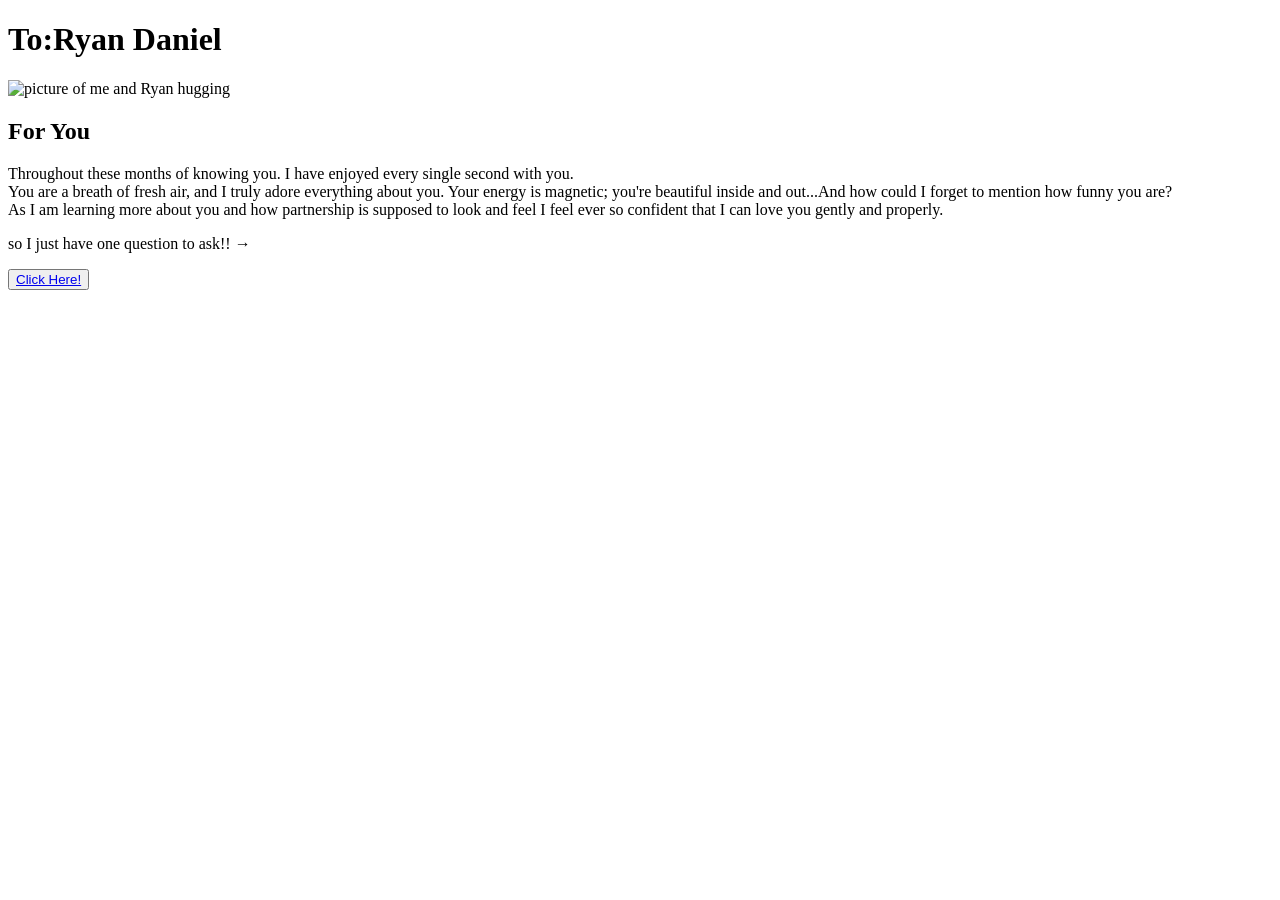
==== index.html @ 4d326a91 "Add files via upload" ====
<!DOCTYPE html>
<html lang="en-US">
    <head>
        <meta charset="utf-8"/>
     <meta name="viewport" content="width=device-width, initial-scale=1.0">
        <title> The Big Question</title>
        <link href="css/style.css"rel="stylesheet">

    </head>
<body>
<!-- Code starts here -->
<!-- Header make it big in css-->
<h1> To:Ryan Daniel</h1>

<div class="main-content"></div>


<div class="photo-container">
<img src="photos/ryan4.png" alt="picture of me and Ryan hugging">
</div>
<!-- gotta put this on the side left-->
<div class="container">
<article>
    <h2>For You</h2>
    <p>Throughout these months of knowing you. I have enjoyed every single second with you. <br>

You are a breath of fresh air, and I truly adore everything about you. Your energy is magnetic; you're beautiful inside and out...And how could I forget to mention how funny you are? <br>

As I am learning more about you and how partnership is supposed to look and feel

I feel ever so confident that I can love you gently and properly. <br>

 </p>
</article>

</div>
</div>

<div class="container2">
<p> so I just have one question to ask!! &rarr; </p>
<button>
<a href="page2.html"> Click Here!</a>
</button>
</div>
<!-- Question/ butoon here-->

<!-- Code ends  here -->
</body>
</html>
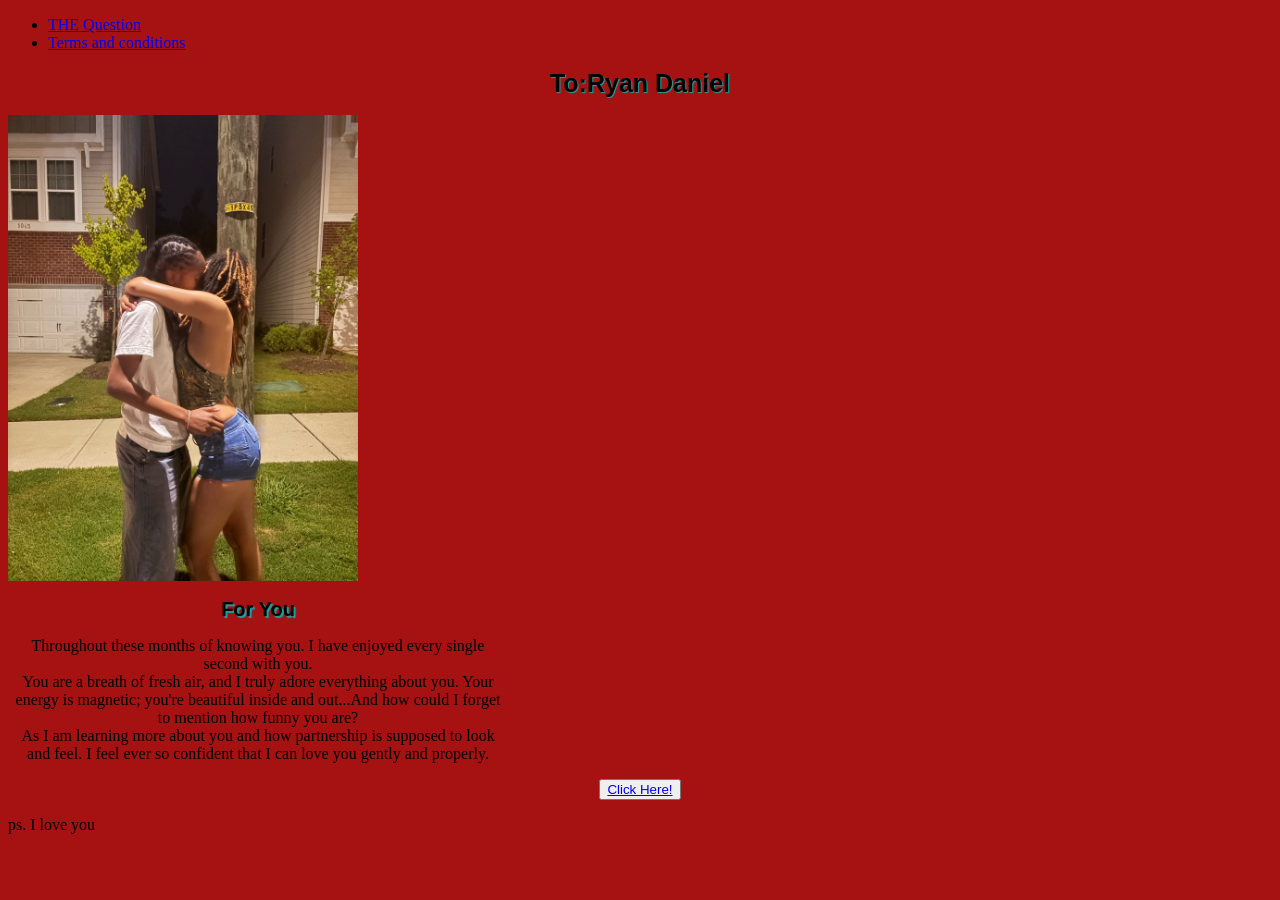
==== commit 4509c0d8: "Enhance index.html with navigation and text updates Added navigation links and updated text for clar" ====
--- a/index.html
+++ b/index.html
@@ -8,7 +8,13 @@
 
     </head>
 <body>
-<!-- Code starts here -->
+    <!-- ughhh this is navigation -->
+    <ul> 
+        <li><a href="page2.html">THE Question</a></li>
+ <li><a href="terms.html">Terms and conditions</a></li>
+
+    </ul>
+<!--  real code stars here-->
 <!-- Header make it big in css-->
 <h1> To:Ryan Daniel</h1>
 
@@ -26,7 +32,7 @@
 
 You are a breath of fresh air, and I truly adore everything about you. Your energy is magnetic; you're beautiful inside and out...And how could I forget to mention how funny you are? <br>
 
-As I am learning more about you and how partnership is supposed to look and feel
+As I am learning more about you and how partnership is supposed to look and feel.
 
 I feel ever so confident that I can love you gently and properly. <br>
 
@@ -37,13 +43,14 @@
 </div>
 
 <div class="container2">
-<p> so I just have one question to ask!! &rarr; </p>
 <button>
 <a href="page2.html"> Click Here!</a>
 </button>
 </div>
+
+<p> ps. I love you</p>
 <!-- Question/ butoon here-->
 
 <!-- Code ends  here -->
 </body>
-</html>+</html>
--- a/css/style.css
+++ b/css/style.css
@@ -0,0 +1,145 @@
+
+
+html{
+    background-color: #A61212;
+}
+/* First page*/
+h1{
+font-family: 'Franklin Gothic Medium', 'Arial Narrow', Arial, sans-serif;
+font-size: 25px;
+text-align: center;
+text-shadow: 1px 1px 1px #12A6A6;
+}
+
+h2{
+font-family: 'Franklin Gothic Medium', 'Arial Narrow', Arial, sans-serif;
+font-size: 20px;
+text-align: center;
+text-shadow: 2px 2px 1px #12A6A6;
+}
+
+h3{
+font-family: 'Franklin Gothic Medium', 'Arial Narrow', Arial, sans-serif;
+font-size: 15px;
+text-align: center;
+text-shadow: 1px 1px 1px #12A6A6;
+}
+
+.main-content {
+    display: flex;
+    align-items: center;
+    gap: 30px;
+}
+/* Photo on left side*/
+
+.photo-container{
+    width: 350px;
+    flex-shrink: 0;
+
+}
+
+.photo-container img{
+    width: 350px;
+    height: auto;
+    display: block;
+
+}
+
+/* Article Text*/
+.container{
+width: 500px;
+text-align: center;
+
+
+}
+.container2 button{
+    display: block;
+    margin: 0 auto;
+} 
+
+
+
+
+
+.container2{
+    margin-left: 250;
+    margin-top: 10px;
+    display: flex;
+    justify-content: center;
+    gap: 7px;
+}
+
+/* end of first page*/
+
+/* start of page two*/
+.carousel{
+    margin: 100px auto;
+    width: 90%;
+    border: 9px  solid #000000;
+    display: flex;
+    overflow-x: auto;
+}
+
+.group{
+    display: flex;
+    align-items: center;
+    justify-content: center;
+    gap: 1em;
+    animation: spin 8s infinite linear;
+    padding-right: 1em;
+}
+.card{
+    flex: 0 0 5em;
+    height: 5em;
+    padding: 1em;
+    font-size: 3rem;
+    border-radius: .2em;
+    text-align: center;
+    align-content: center;
+}
+.card img{
+    width: 130%;
+    height: 130%;
+    object-fit: contain;
+    display: block;
+}
+
+@keyframes spin{
+    from {translate: 0;}
+    to{ translate: -100%;}
+}
+
+/* question box*/
+
+.question-box {
+    text-align: center;
+    margin-top: 50px;
+}
+
+.question-box p {
+    font-size: 30px;
+}
+
+.answers {
+    display: flex;
+    justify-content: center;
+    gap: 30px;
+}
+
+.answers label {
+    font-size: 25px;
+}
+
+
+.container3{
+display: flex;
+justify-content: center;
+margin-top: 50px;
+}
+
+/* end of page two*/
+
+/* page three*/
+.talking{
+   text-align: center;
+}
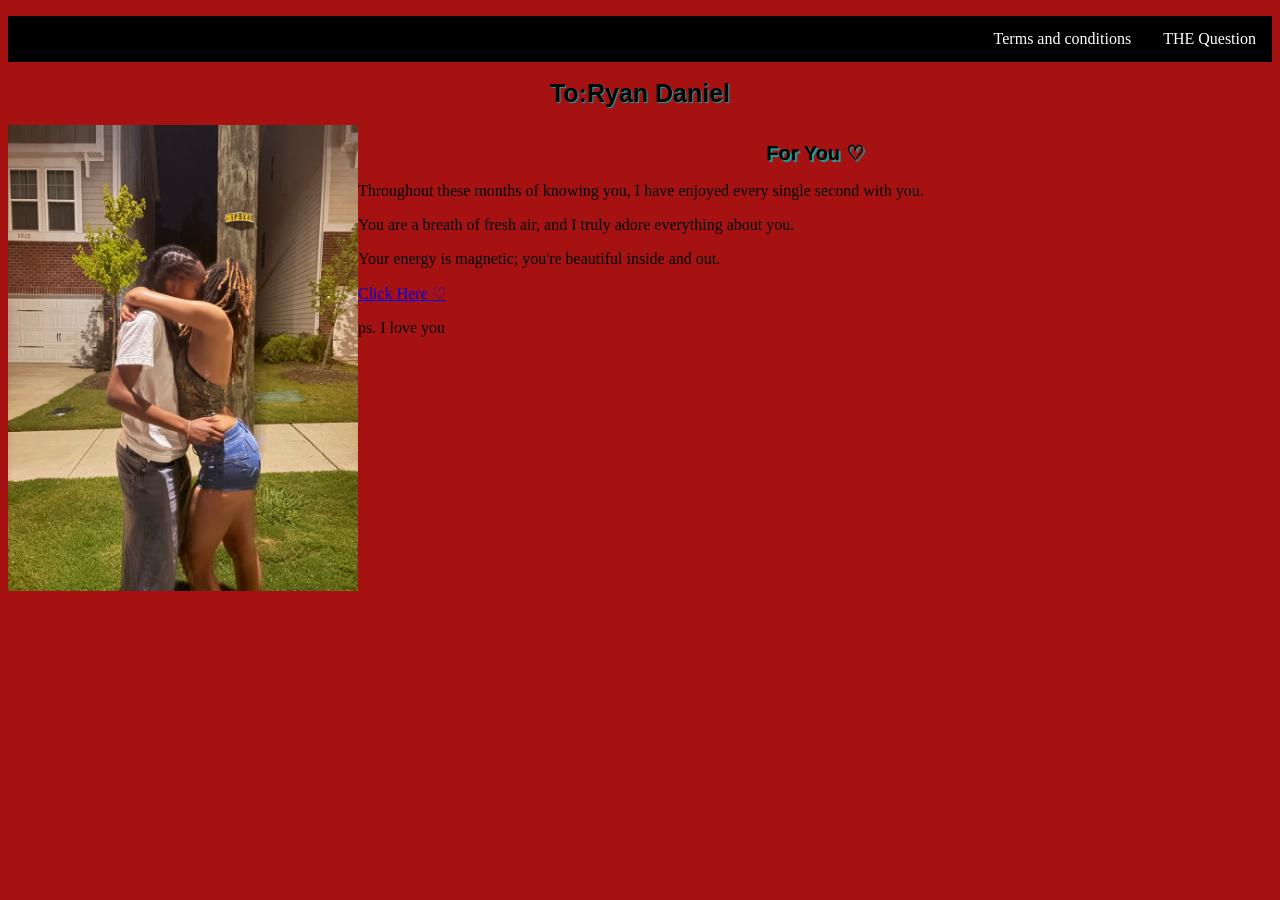
==== commit e5c5235f: "Refactor love letter section in index.html Reorganize love letter content and improve formatting." ====
--- a/index.html
+++ b/index.html
@@ -25,28 +25,35 @@
 <img src="photos/ryan4.png" alt="picture of me and Ryan hugging">
 </div>
 <!-- gotta put this on the side left-->
-<div class="container">
-<article>
-    <h2>For You</h2>
-    <p>Throughout these months of knowing you. I have enjoyed every single second with you. <br>
 
-You are a breath of fresh air, and I truly adore everything about you. Your energy is magnetic; you're beautiful inside and out...And how could I forget to mention how funny you are? <br>
+<section class="love-letter">
 
-As I am learning more about you and how partnership is supposed to look and feel.
+    <h2>For You ♡</h2>
 
-I feel ever so confident that I can love you gently and properly. <br>
+    <p>
+        Throughout these months of knowing you, 
+        I have enjoyed every single second with you.
+    </p>
 
- </p>
-</article>
+    <p>
+        You are a breath of fresh air, and I truly adore
+        everything about you.
+    </p>
 
-</div>
-</div>
+    <p>
+        Your energy is magnetic; you're beautiful inside
+        and out.
+    </p>
 
-<div class="container2">
-<button>
-<a href="page2.html"> Click Here!</a>
-</button>
-</div>
+    <a href="page2.html" class="love-button">
+        Click Here ♡
+    </a>
+
+</section>
+
+<!-- letter stops-->
+
+
 
 <p> ps. I love you</p>
 <!-- Question/ butoon here-->
--- a/css/style.css
+++ b/css/style.css
@@ -2,6 +2,38 @@
 
 html{
     background-color: #A61212;
+}
+
+body{
+min-height: 30vh;
+min-width: 40vh;
+
+}
+
+
+ul{
+    list-style-type: none;
+    margin: none;
+    padding: 0;
+    overflow: hidden;
+    background-color: black;
+}
+
+
+ul li{
+    float: right;
+}
+
+ul li a{
+display: block;
+color: #ffffff;
+text-align: center;
+padding: 14px 16px;
+text-decoration: none;
+}
+
+ul li a:hover{
+    background-color: #12A6A6;
 }
 /* First page*/
 h1{
@@ -35,6 +67,9 @@
 .photo-container{
     width: 350px;
     flex-shrink: 0;
+    float: left;
+    border-radius:10px;
+    border: 3px black;
 
 }
 
@@ -47,14 +82,19 @@
 
 /* Article Text*/
 .container{
-width: 500px;
+    margin: 100px auto;
+    width: 75%;
 text-align: center;
+height: 200px;
+border:  3px #000000;
 
 
 }
 .container2 button{
     display: block;
-    margin: 0 auto;
+    margin: 60px;
+    width: 235px;
+
 } 
 
 
@@ -143,3 +183,4 @@
 .talking{
    text-align: center;
 }
+
